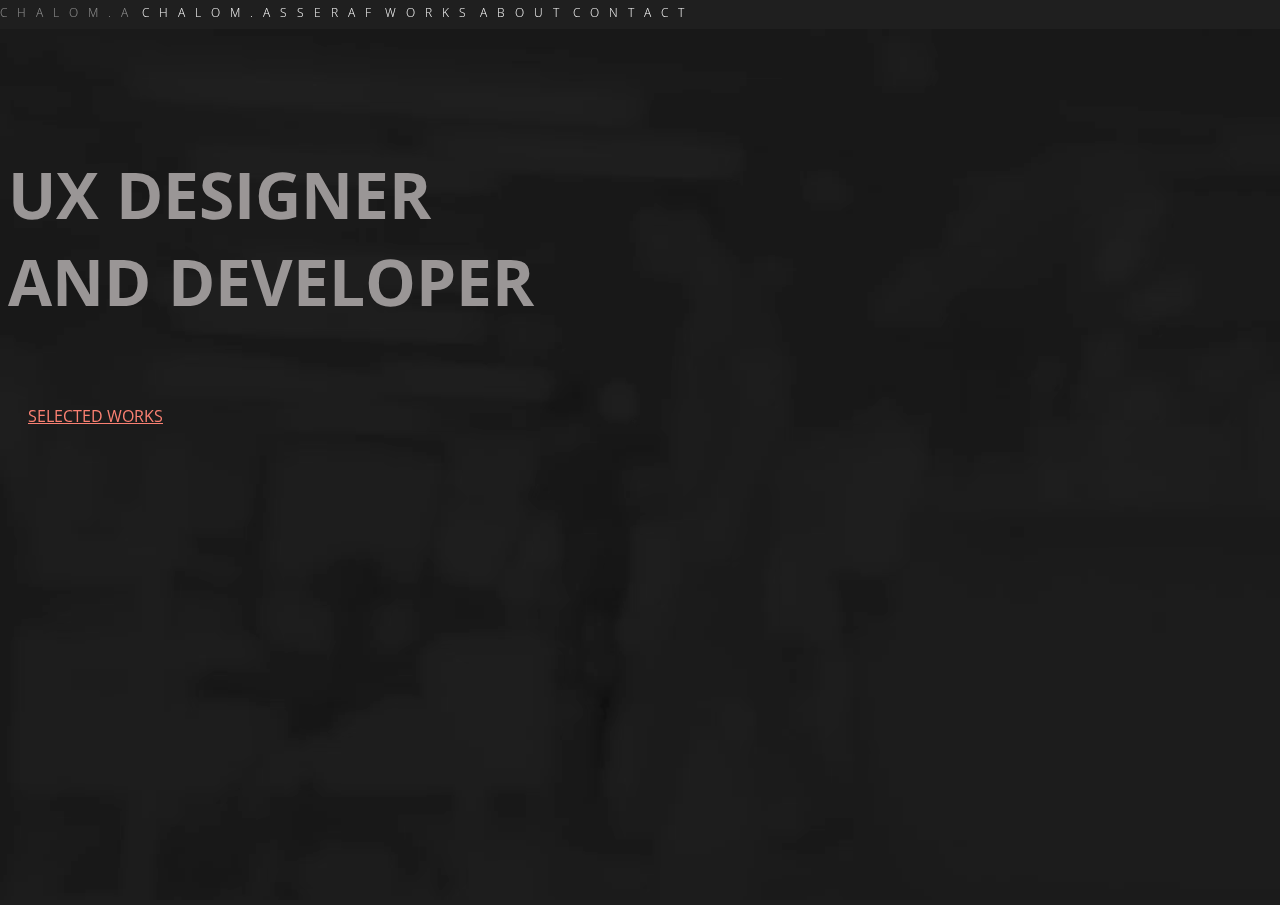
==== index.html @ dfbcc542 "fix mobile zoom" ====
<!DOCTYPE html>
<html >
<head>
  <meta charset="UTF-8">
  <meta http-equiv="x-ua-compatible" content="ie=edge">
  <meta name="viewport" content="width=device-width, initial-scale=1">
  <title>Chalom Asseraf | Portfolio</title>

  <link rel="stylesheet" href="https://cdnjs.cloudflare.com/ajax/libs/normalize/5.0.0/normalize.min.css">
  <link rel='stylesheet prefetch' href='https://res.cloudinary.com/chaliboo/raw/upload/v1484487676/css/bootstrap.min.css'>
  <link rel='stylesheet prefetch' href='https://maxcdn.bootstrapcdn.com/font-awesome/4.7.0/css/font-awesome.min.css'>
  <link rel='stylesheet prefetch' href='https://fonts.googleapis.com/css?family=Open+Sans:300,400,700'>
  <link rel='stylesheet prefetch' href='https://cdnjs.cloudflare.com/ajax/libs/simple-line-icons/2.4.1/css/simple-line-icons.css'>
  <link rel="stylesheet" href="css/style.css">

</head>

<body>
  <!-- Fixed navbar -->
<nav>
  <div class="row">
    <i class="icon-menu visible-xs pull-right"></i>
    <a href="#" class="logo col-sm-1 col-xs-push-1 visible-xs" data-page="home">Chalom.A</a>
    <a href="#" class="logo col-sm-1 col-sm-push-1 hidden-xs" data-page="home">Chalom.Asseraf</a>
    <a class="col-sm-1 col-xs-push-1 col-sm-push-2" data-page="works" href="#">works</a>
    <a class="col-sm-1 col-xs-push-1 col-sm-push-2" data-page="about" href="#">about</a>
    <a class="col-sm-1 col-xs-push-1 col-sm-push-2" data-page="contact" href="#">contact</a>
  </div>
</nav>

<!-- HOME -->
<article class="home">
  <section class="row">
    <div class="header col-xs-6 col-xs-push-1">
      <h1>UX DESIGNER</br>AND DEVELOPER</h1>
      <!--   MAIN BTN -->
      <a href="#" class="btn btn-default" data-page="works">Selected Works</a>
    </div>
  </section>
  <!--   COVER VIDEO -->
  <div class="homepage-hero-module hidden-xs">
      <div class="video-container">
          <video autoplay loop class="fillWidth">
              <source src="vids/home-bg.mp4" type="video/mp4" />Your browser does not support the video tag. I suggest you upgrade your browser.
          </video>
          <div class="poster hidden">
              <img src="PATH_TO_JPEG" alt="">
          </div>
      </div>
  </div>
</article>

<!-- WORKS -->
<article class="works">
  <section class="projects-list"></section>
  <!-- VIEWER -->
  <section class="row viewer hidden">
    <div class="wrapper"></div>
    <div class="ctrls">
      <i class="icon-arrow-left-circle" aria-hidden="true"></i>
      <i class="icon-arrow-right-circle" aria-hidden="true"></i>
      <i class="icon-close" aria-hidden="true"></i>
    </div>
  </section>
</article>

<!-- ABOUT -->
<article class="about">
  <section class="row goal">
    <div class="col-xs-6 col-sm-4 col-lg-3 col-xs-push-1 col-sm-push-2">
      <img src="http://res.cloudinary.com/chaliboo/image/upload/v1486498308/portfolio/me2.jpg" class="img-circle portrait">
      <h2>ABOUT</h2>
      <p>Ever since I was a child I wanted to be an inventor. I loved collecting skills and was thrilled to imagine the things I could accomplish with my newly acquired ones.</p>
      <p>Skill after skill my career path changed direction, today I have over ten years of experience in design, branding, development, ux and a varaitey of tools and frameworks, both in companies and as a freelance.</p>
      <p>I'm a passionate, fast and eager learner with a firm belief in the power of design, who's currently in love with the concept of iteration to perfection.</p>
      <p>These days I'm looking for the right place and people to put all of my knowledge into practice, helping to build something big and meaningful while acquiring new skills.</p>
    </div>
  </section>
</article>

<!-- CONTACT -->
<article class="contact">
  <section>
    <!-- info -->
    <div class="row">
      <ul class="contact-info col-xs-6 col-xs-push-1 col-sm-push-2">
        <li>Chalom Asseraf</li>
        <li><span>E</span> <a href="mailto:hachalom@gmail.com">hachalom@gmail.com</a></li>
        <li><span>T</span> <a href="tel:972052172266">+972 05 217 2266</a></li>
      </ul>
    </div>
    <!-- SOCIAL -->
    <div class="row">
      <ul class="social col-xs-6 col-xs-push-1 col-sm-push-2">
        <li class="col-xs-6 col-sm-1"><a href="https://www.linkedin.com/in/shalomasseraf/" target="_blank"><i class="fa fa-linkedin fa-2x" aria-hidden="true"></i></a></li>
        <li class="col-xs-6 col-sm-1"><a href="https://www.behance.net/shalomhuss6ca3" target="_blank"><i class="fa fa-behance fa-2x" aria-hidden="true"></i></a></li>
        <li class="col-xs-6 col-sm-1"><a href="https://dribbble.com/chaliboo" target="_blank"><i class="fa fa-dribbble fa-2x" aria-hidden="true"></i></a></li>
      </ul>
    </div>
  </section>
</article>
<!-- SCRIPTS -->
<script src='https://cdnjs.cloudflare.com/ajax/libs/jquery/3.1.0/jquery.min.js'></script>
<script src="js/index.js"></script>

</body>
</html>
---- css/style.css ----
/**
 * $GENERAL
 *
 */
body {
  font-family: 'Open Sans', sans-serif;
  font-size: 16px;
  background: #1f1f1f;
  color: #fff;
}
h1 {
  font-weight: bolder;
  margin-bottom: 80px;
  font-size: 5vw;
  z-index: 1;
  color: #9a9696;
}
article {
  padding: 100px 0 50px;
}
.in h1 {
  animation: intro 0.5s ease-out;
  top: 160px;
}
.out h1 {
  animation: outro 0.5s ease-out;
  top: -400px;
}
.btn-default {
  padding: 12px 20px;
  background: none;
  border-color: salmon;
  color: salmon;
  text-transform: uppercase;
  transition: background 0.3s ease-in;
}
.btn-default:hover,
.btn-default:focus,
.btn-default:active {
  background: salmon;
  border-color: salmon;
  color: #191919;
}
@media (max-width: 576px) {
  h1 {
    font-size: 13vw;
  }
  article {
    padding-bottom: 50px;
  }
}
/**
 * $MAIN NAVIGATION
 *
 */
nav {
  position: fixed;
  right: 0;
  left: 0;
  top: 0;
  z-index: 9999;
  background: rgba(31, 31, 31, 0.5);
}
nav a {
  color: #fff;
  font-size: 12px;
  font-weight: 300;
  padding: 40px 0;
  text-decoration: none;
  text-transform: uppercase;
  letter-spacing: 10px;
  transition: height 0.2s ease-in;
}
nav a:hover,
nav a:visited,
nav a:active,
nav a:focus {
  color: rgba(255, 255, 255, 0.5);
  text-decoration: none;
  cursor: pointer;
}
@media (max-width: 940px) {
  nav {
    height: 100px;
    overflow: hidden;
    background: rgba(31, 31, 31, 0.9);
    transition: all 0.3s ease-out;
  }
  nav .icon-menu {
    padding: 40px;
    position: relative;
    z-index: 999;
    cursor: pointer;
  }
  nav a {
    display: block;
  }
  nav.open {
    overflow: auto;
    height: auto;
  }
}
/**
 * $HOME
 *
 */
.home {
  display: none;
}
.home.in {
  display: block;
}
.home h1 {
  margin-bottom: 80px;
  top: 0;
}
.home .header {
  top: 20vh;
}
.home .homepage-hero-module {
  border-right: none;
  border-left: none;
  position: absolute;
  top: 0;
  left: 0;
  right: 0;
  bottom: 0;
  z-index: -1;
}
.home .no-video .video-container video,
.home .touch .video-container video {
  display: none;
}
.home .no-video .video-container .poster,
.home .touch .video-container .poster {
  display: block !important;
}
.home .video-container {
  position: relative;
  bottom: 0;
  left: 0;
  height: 100vh;
  width: 100%;
  overflow: hidden;
  background: #1f1f1f;
}
.home .video-container .poster img {
  width: 100%;
  bottom: 0;
  position: absolute;
}
.home .video-container video {
  position: absolute;
  z-index: 0;
  bottom: 0;
}
.home .video-container video.fillWidth {
  width: 100%;
}
@media (max-width: 576px) {
  .home .header {
    top: 5vh;
  }
}
/**
 * $WORKS
 *
 */
.works {
  display: none;
  padding-top: 100px;
}
.works.in {
  display: block;
}
.works .project {
  width: 50%;
  height: 0;
  padding-bottom: 33%;
  position: relative;
  background: salmon;
  float: left;
  cursor: pointer;
  z-index: 2;
}
.works .project:after {
  content: '';
  display: block;
  width: 33%;
  height: 100%;
  position: absolute;
  top: 0;
  left: 50%;
  transform: translateX(-50%);
  z-index: 99999;
}
.works .project:before {
  content: '';
  display: block;
  width: 100%;
  height: 100%;
  opacity: 0.2;
  background-size: 120%;
  transition: background-size 5s ease-out;
  position: absolute;
  z-index: 9999;
}
.works .project.simplecom {
  background: #1abc9c;
}
.works .project.simplecom:after {
  background: url("http://res.cloudinary.com/chaliboo/image/upload/v1484945941/portfolio/logo-simplecom.svg") no-repeat center;
  background-size: contain;
}
.works .project.simplecom:before {
  opacity: 0;
  background: url("http://res.cloudinary.com/chaliboo/image/upload/v1484949126/portfolio/simplecom-bg.jpg") no-repeat;
  background-size: 120%;
}
.works .project.simplecom:hover:before {
  opacity: 0.2;
  background-size: 130%;
}
.works .project.mbt {
  background: #8e44ad;
}
.works .project.mbt:after {
  background: url("http://res.cloudinary.com/chaliboo/image/upload/v1484945942/portfolio/logo-mbt.svg") no-repeat center;
  background-size: contain;
}
.works .project.mbt:before {
  opacity: 0;
  background: url("http://res.cloudinary.com/chaliboo/image/upload/v1484949126/portfolio/mbt-bg.jpg") no-repeat;
  background-size: 120%;
}
.works .project.mbt:hover:before {
  opacity: 0.2;
  background-size: 130%;
}
.works .project.audi {
  background: #fff;
}
.works .project.audi:after {
  background: url("http://res.cloudinary.com/chaliboo/image/upload/v1484945965/portfolio/audi.svg") no-repeat center;
  background-size: contain;
}
.works .project.audi:before {
  opacity: 0;
  background: url("http://res.cloudinary.com/chaliboo/image/upload/v1485020951/portfolio/audi-bg.jpg") no-repeat;
  background-size: 120%;
}
.works .project.audi:hover:before {
  opacity: 0.2;
  background-size: 130%;
}
.works .project.audi:after {
  width: 15%;
}
.works .project.push {
  background: #3498db;
}
.works .project.push:after {
  background: url("http://res.cloudinary.com/chaliboo/image/upload/v1484947697/portfolio/logo-push.svg") no-repeat center;
  background-size: contain;
}
.works .project.push:before {
  opacity: 0;
  background: url("http://res.cloudinary.com/chaliboo/image/upload/v1485021122/portfolio/push-bg.jpg") no-repeat;
  background-size: 120%;
}
.works .project.push:hover:before {
  opacity: 0.2;
  background-size: 130%;
}
.works .project.micro {
  background: #2c3e50;
}
.works .project.micro:after {
  background: url("http://res.cloudinary.com/chaliboo/image/upload/v1484947697/portfolio/logo-micro.svg") no-repeat center;
  background-size: contain;
}
.works .project.micro:before {
  opacity: 0;
  background: url("http://res.cloudinary.com/chaliboo/image/upload/v1485021121/portfolio/micro-bg.jpg") no-repeat;
  background-size: 120%;
}
.works .project.micro:hover:before {
  opacity: 0.2;
  background-size: 130%;
}
.works .project.micro:after {
  width: 45%;
}
.works .project.weather {
  background: #e67e22;
}
.works .project.weather:after {
  background: url("http://res.cloudinary.com/chaliboo/image/upload/v1484947697/portfolio/logo-weather.svg") no-repeat center;
  background-size: contain;
}
.works .project.weather:before {
  opacity: 0;
  background: url("http://res.cloudinary.com/chaliboo/image/upload/v1484949131/portfolio/wather-bg.jpg") no-repeat;
  background-size: 120%;
}
.works .project.weather:hover:before {
  opacity: 0.2;
  background-size: 130%;
}
.works .project img {
  box-shadow: -30px 30px 60px rgba(0, 0, 0, 0.5);
}
.works .project:hover h2 {
  opacity: 1;
}
.works .project h2 {
  margin-top: 20.5%;
  font-size: 22px;
  color: #fff;
  opacity: 0;
  transition: opacity 0.3s ease-out;
}
.works .viewer {
  top: 100px;
  z-index: 999;
}
.works .viewer .wrapper {
  position: relative;
}
.works .viewer .ctrls {
  position: fixed;
  top: 120px;
  right: 7.2%;
  color: salmon;
  cursor: pointer;
}
.works .viewer .ctrls i {
  font-size: 2em;
}

/*projects*/
/*simplecom*/
.container{
  width: 100%;
  max-width: 1400px;
  background: #fff;
  padding: 0;
}
.img-responsive{
  width: 100%;
}
.anim-container{
  position: relative;
}
#icon-anim, #logo-anim{
  position: absolute;
}
#logo-anim{
  top: 63%;
  width: 39%;
  left: 37.2%;
}
#icon-anim{
  top: 57%;
  width: 16.66%;
  left: 41%;
}
.container .vid-container {
  position: relative;
  padding-bottom: 75%;
  height: 0;
}
.container .vid-container iframe {
  position: absolute;
  top: 0;
  left: 0;
  width: 100%;
  height: 100%;
}
/*push-system*/
.container.push{
  font-family: 'Roboto', sans-serif;
}
.container.push h1 {
  margin: 100px 0 30px;
  font-weight: 300;
}
.container.push .description {
  background: #333c4b;
  color: #fff;
  font-weight: 300;
  padding-bottom: 50px;
}
.container.push .description p {
  line-height: 1.5em;
}
/*micro*/
.container.micro {
  width: 100%;
  background: #232a30;
  padding: 0 0 100px;
  font-family: 'Rubik', sans-serif;
  font-weight: 300;
}
.container.micro .gif {
  width: 800px;
  margin: 0 auto;
}
.container.micro h1 {
  margin: 300px 0 0;
  color: #fff;
  font-size: 4em;
  font-weight: 300;
}
.container.micro h2 {
  font-weight: 300;
  margin: 0;
}
.container.micro h2,
.container.micro p {
  color: #757575;
  font-size: 1.2em;
}
/*mobile-tornado*/
.mobile-tornado #logo-anim {
  position: absolute;
  width: 30%;
  top: 25%;
  left: 33%;
}
/*mobile*/
@media (max-width: 940px) {
  .works .project {
    width: 100%;
    padding-bottom: 50%;
  }
}
/**
 * $ABOUT
 *
 */
.about {
  display: none;
  background: repeating-linear-gradient(45deg, #000, #000 2px, #1f1f1f 2px, #1f1f1f 4px);
  background: url([data-uri]
    ) repeat;
}
.about.in {
  display: block;
}
.about .portrait {
  margin-bottom: 2em;
  width: 200px;
}
.about .goal {
  padding: 100px 0;
  min-height: calc(100vh - 100px);
}
.about .goal h2 {
  margin-bottom: 2em;
}
.about .goal p {
  line-height: 1.8em;
  margin-bottom: 2em;
}
@media (max-width: 576px) {
  .about {
    padding-right: 15px;
  }
  .goal {
    padding: 70px 0;
  }
}
/**
 * CONTACT
 *
 */
.contact {
  display: none;
  background-size: cover;
  min-height: 100vh;
  padding-top: 200px;
}
.contact.in {
  display: block;
}
.contact ul {
  padding: 0;
  list-style: none;
  font-weight: 300;
}
.contact .contact-info {
  font-size: 14px;
  text-transform: uppercase;
  letter-spacing: 2px;
}
.contact .contact-info li {
  line-height: 3em;
}
.contact .contact-info li a {
  color: #fff;
}
.contact .contact-info li a:hover {
  text-decoration: none;
  color: rgba(255, 255, 255, 0.5);
}
.contact .contact-info span {
  color: salmon;
  font-weight: 500;
}
.contact .social {
  padding: 0;
  margin-top: 50px;
  list-style: none;
}
.contact .social li {
  line-height: 0;
  padding-bottom: 50px;
}
.contact .social li a {
  color: salmon;
}
.contact .social li a:hover {
  color: #fb998e;
}
@media (max-width: 576px) {
  .contact {
    padding-top: 130px;
  }
}
/**
 * ANIMATIONS
 *
 */
@keyframes intro {
  0% {
    display: block;
  }
  1% {
    opacity: 0;
  }
  100% {
    opacity: 1;
  }
}
@keyframes outro {
  0% {
    display: block;
    opacity: 1;
  }
  100% {
    opacity: 0;
  }
}
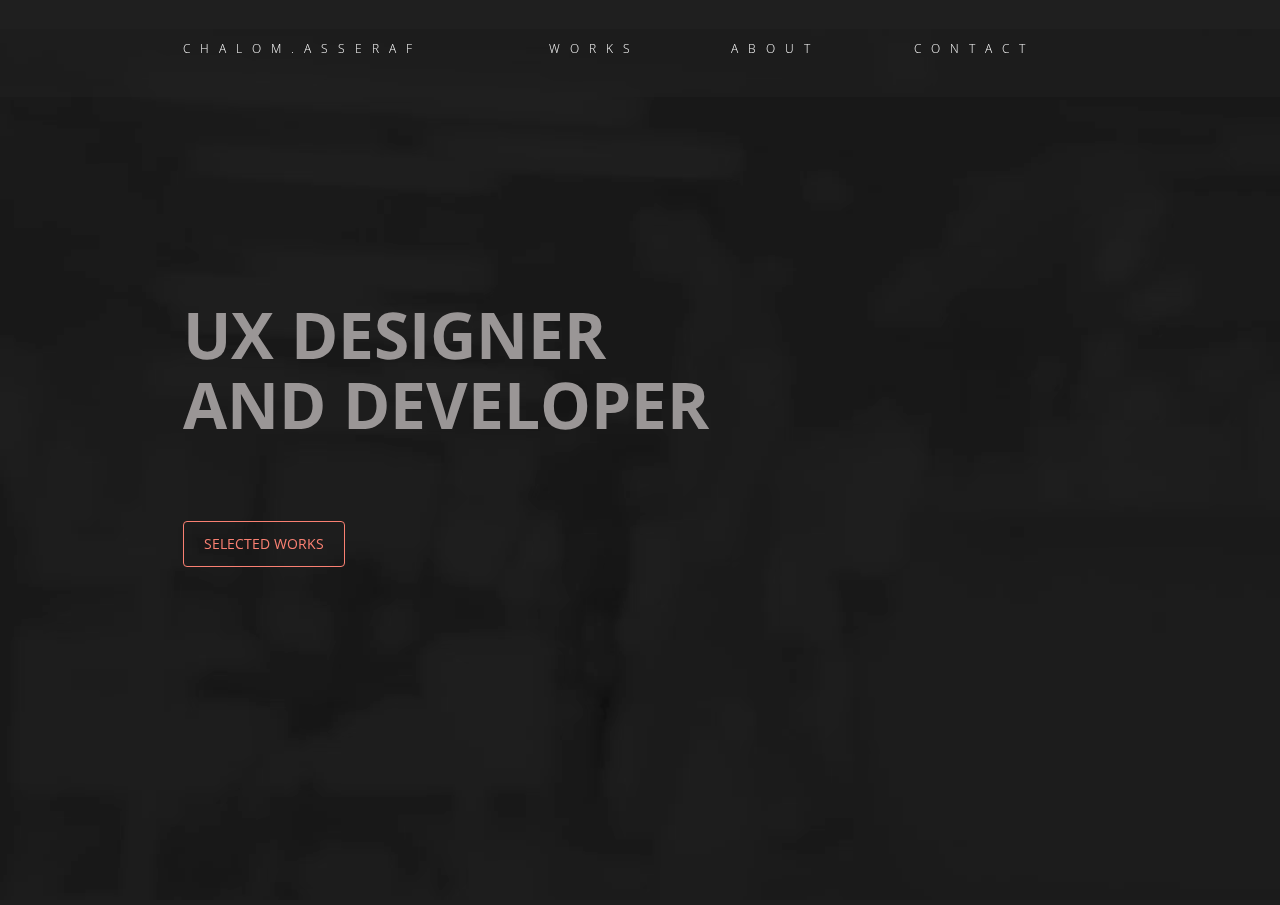
==== commit 08a724f7: "changed assets to serve locly" ====
--- a/index.html
+++ b/index.html
@@ -7,7 +7,7 @@
   <title>Chalom Asseraf | Portfolio</title>
 
   <link rel="stylesheet" href="https://cdnjs.cloudflare.com/ajax/libs/normalize/5.0.0/normalize.min.css">
-  <link rel='stylesheet prefetch' href='https://res.cloudinary.com/chaliboo/raw/upload/v1484487676/css/bootstrap.min.css'>
+  <link rel='stylesheet prefetch' href='/css/bootstrap.min.css'>
   <link rel='stylesheet prefetch' href='https://maxcdn.bootstrapcdn.com/font-awesome/4.7.0/css/font-awesome.min.css'>
   <link rel='stylesheet prefetch' href='https://fonts.googleapis.com/css?family=Open+Sans:300,400,700'>
   <link rel='stylesheet prefetch' href='https://cdnjs.cloudflare.com/ajax/libs/simple-line-icons/2.4.1/css/simple-line-icons.css'>
@@ -68,7 +68,7 @@
 <article class="about">
   <section class="row goal">
     <div class="col-xs-6 col-sm-4 col-lg-3 col-xs-push-1 col-sm-push-2">
-      <img src="http://res.cloudinary.com/chaliboo/image/upload/v1486498308/portfolio/me2.jpg" class="img-circle portrait">
+      <img src="img/portfolio/me2.jpg" class="img-circle portrait">
       <h2>ABOUT</h2>
       <p>Ever since I was a child I wanted to be an inventor. I loved collecting skills and was thrilled to imagine the things I could accomplish with my newly acquired ones.</p>
       <p>Skill after skill my career path changed direction, today I have over ten years of experience in design, branding, development, ux and a varaitey of tools and frameworks, both in companies and as a freelance.</p>
--- a/css/style.css
+++ b/css/style.css
@@ -209,12 +209,12 @@
   background: #1abc9c;
 }
 .works .project.simplecom:after {
-  background: url("http://res.cloudinary.com/chaliboo/image/upload/v1484945941/portfolio/logo-simplecom.svg") no-repeat center;
+  background: url("../img/portfolio/logo-simplecom.svg") no-repeat center;
   background-size: contain;
 }
 .works .project.simplecom:before {
   opacity: 0;
-  background: url("http://res.cloudinary.com/chaliboo/image/upload/v1484949126/portfolio/simplecom-bg.jpg") no-repeat;
+  background: url("../img/portfolio/simplecom-bg.jpg") no-repeat;
   background-size: 120%;
 }
 .works .project.simplecom:hover:before {
@@ -225,12 +225,12 @@
   background: #8e44ad;
 }
 .works .project.mbt:after {
-  background: url("http://res.cloudinary.com/chaliboo/image/upload/v1484945942/portfolio/logo-mbt.svg") no-repeat center;
+  background: url("../img/portfolio/logo-mbt.svg") no-repeat center;
   background-size: contain;
 }
 .works .project.mbt:before {
   opacity: 0;
-  background: url("http://res.cloudinary.com/chaliboo/image/upload/v1484949126/portfolio/mbt-bg.jpg") no-repeat;
+  background: url("../img/portfolio/mbt-bg.jpg") no-repeat;
   background-size: 120%;
 }
 .works .project.mbt:hover:before {
@@ -241,12 +241,12 @@
   background: #fff;
 }
 .works .project.audi:after {
-  background: url("http://res.cloudinary.com/chaliboo/image/upload/v1484945965/portfolio/audi.svg") no-repeat center;
+  background: url("../img/portfolio/audi.svg") no-repeat center;
   background-size: contain;
 }
 .works .project.audi:before {
   opacity: 0;
-  background: url("http://res.cloudinary.com/chaliboo/image/upload/v1485020951/portfolio/audi-bg.jpg") no-repeat;
+  background: url("../img/portfolio/audi-bg.jpg") no-repeat;
   background-size: 120%;
 }
 .works .project.audi:hover:before {
@@ -260,12 +260,12 @@
   background: #3498db;
 }
 .works .project.push:after {
-  background: url("http://res.cloudinary.com/chaliboo/image/upload/v1484947697/portfolio/logo-push.svg") no-repeat center;
+  background: url("../img/portfolio/logo-push.svg") no-repeat center;
   background-size: contain;
 }
 .works .project.push:before {
   opacity: 0;
-  background: url("http://res.cloudinary.com/chaliboo/image/upload/v1485021122/portfolio/push-bg.jpg") no-repeat;
+  background: url("../img/push-bg.jpg") no-repeat;
   background-size: 120%;
 }
 .works .project.push:hover:before {
@@ -276,12 +276,12 @@
   background: #2c3e50;
 }
 .works .project.micro:after {
-  background: url("http://res.cloudinary.com/chaliboo/image/upload/v1484947697/portfolio/logo-micro.svg") no-repeat center;
+  background: url("../img/portfolio/logo-micro.svg") no-repeat center;
   background-size: contain;
 }
 .works .project.micro:before {
   opacity: 0;
-  background: url("http://res.cloudinary.com/chaliboo/image/upload/v1485021121/portfolio/micro-bg.jpg") no-repeat;
+  background: url("../img/portfolio/micro-bg.jpg") no-repeat;
   background-size: 120%;
 }
 .works .project.micro:hover:before {
@@ -295,12 +295,12 @@
   background: #e67e22;
 }
 .works .project.weather:after {
-  background: url("http://res.cloudinary.com/chaliboo/image/upload/v1484947697/portfolio/logo-weather.svg") no-repeat center;
+  background: url("../img/portfolio/logo-weather.svg") no-repeat center;
   background-size: contain;
 }
 .works .project.weather:before {
   opacity: 0;
-  background: url("http://res.cloudinary.com/chaliboo/image/upload/v1484949131/portfolio/wather-bg.jpg") no-repeat;
+  background: url("../img/portfolio/wather-bg.jpg") no-repeat;
   background-size: 120%;
 }
 .works .project.weather:hover:before {
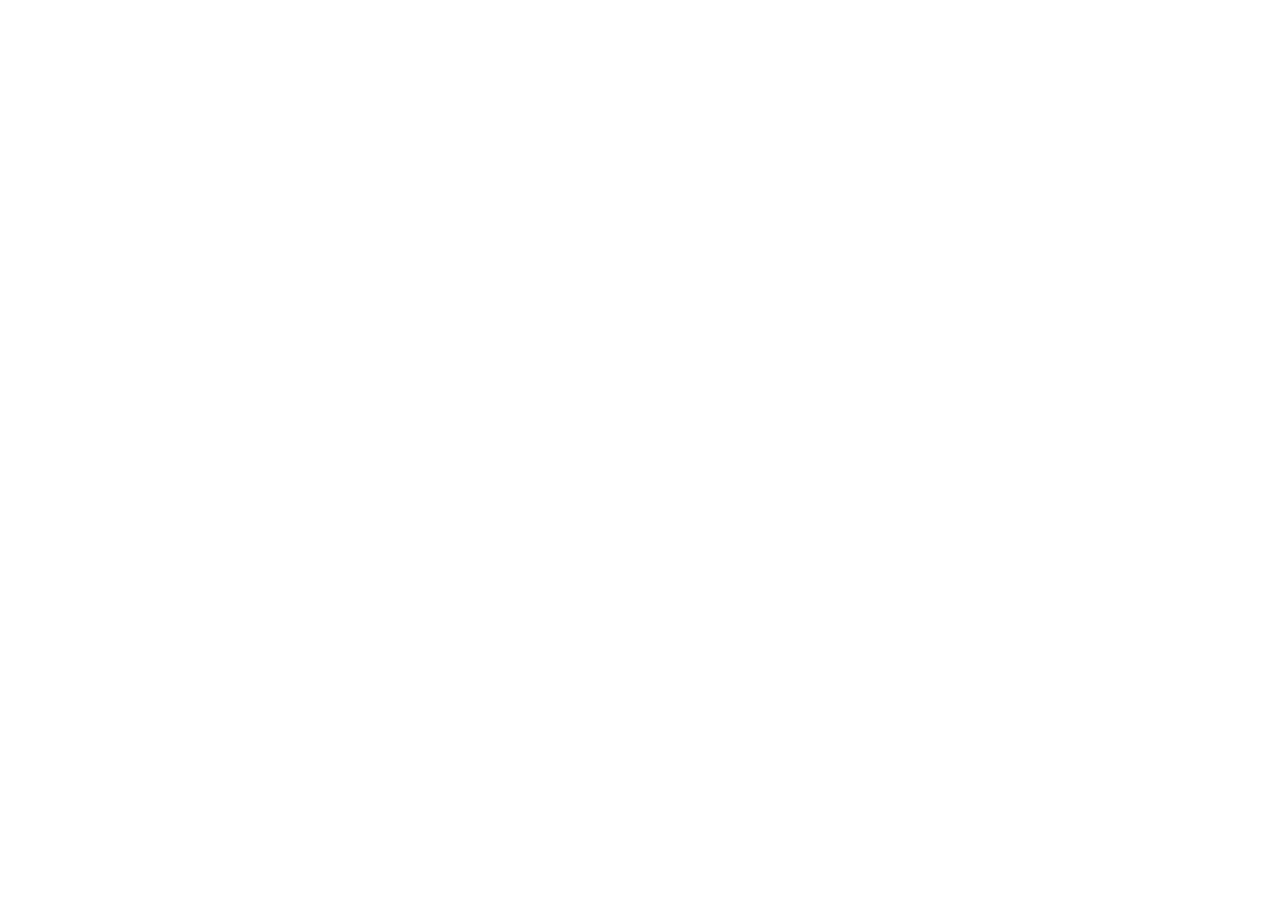
==== commit 70eb831a: "Redirect to custom domain and new portfolio" ====
--- a/index.html
+++ b/index.html
@@ -1,6 +1,7 @@
 <!DOCTYPE html>
 <html >
 <head>
+  <meta http-equiv="refresh" content="0; url=https://www.chalom-asseraf.com/" />
   <meta charset="UTF-8">
   <meta http-equiv="x-ua-compatible" content="ie=edge">
   <meta name="viewport" content="width=device-width, initial-scale=1">
@@ -71,7 +72,7 @@
       <img src="img/portfolio/me2.jpg" class="img-circle portrait">
       <h2>ABOUT</h2>
       <p>Ever since I was a child I wanted to be an inventor. I loved collecting skills and was thrilled to imagine the things I could accomplish with my newly acquired ones.</p>
-      <p>Skill after skill my career path changed direction, today I have over ten years of experience in design, branding, development, ux and a varaitey of tools and frameworks, both in companies and as a freelance.</p>
+      <p>Skill after skill my career path changed direction, today I have over ten years of experience in UX design, branding, development and a variety of tools and frameworks, both in companies and as a freelance.</p>
       <p>I'm a passionate, fast and eager learner with a firm belief in the power of design, who's currently in love with the concept of iteration to perfection.</p>
       <p>These days I'm looking for the right place and people to put all of my knowledge into practice, helping to build something big and meaningful while acquiring new skills.</p>
     </div>
@@ -92,7 +93,7 @@
     <!-- SOCIAL -->
     <div class="row">
       <ul class="social col-xs-6 col-xs-push-1 col-sm-push-2">
-        <li class="col-xs-6 col-sm-1"><a href="https://www.linkedin.com/in/shalomasseraf/" target="_blank"><i class="fa fa-linkedin fa-2x" aria-hidden="true"></i></a></li>
+        <li class="col-xs-6 col-sm-1"><a href="https://www.linkedin.com/in/chalomasseraf/" target="_blank"><i class="fa fa-linkedin fa-2x" aria-hidden="true"></i></a></li>
         <li class="col-xs-6 col-sm-1"><a href="https://www.behance.net/shalomhuss6ca3" target="_blank"><i class="fa fa-behance fa-2x" aria-hidden="true"></i></a></li>
         <li class="col-xs-6 col-sm-1"><a href="https://dribbble.com/chaliboo" target="_blank"><i class="fa fa-dribbble fa-2x" aria-hidden="true"></i></a></li>
       </ul>
@@ -100,7 +101,7 @@
   </section>
 </article>
 <!-- SCRIPTS -->
-<script src='https://cdnjs.cloudflare.com/ajax/libs/jquery/3.1.0/jquery.min.js'></script>
+<script src='js/jquery-3.1.1.min.js'></script>
 <script src="js/index.js"></script>
 
 </body>
--- a/css/style.css
+++ b/css/style.css
@@ -221,6 +221,47 @@
   opacity: 0.2;
   background-size: 130%;
 }
+.works .project.rdish {
+  background: #fff;
+}
+.works .project.rdish:after {
+  background: url("../img/portfolio/rdish-logo.svg") no-repeat center;
+  background-size: contain;
+}
+.works .project.rdish:before {
+  opacity: 0;
+  background: url("../img/portfolio/rdish-bg2.png") no-repeat;
+  background-size: 120%;
+}
+.works .project.rdish:hover:before {
+  opacity: 0.2;
+  background-size: 130%;
+}
+.works .project.rdish:after {
+  width: 15%;
+}
+.works .project.yadda {
+  background: #fff;
+}
+.works .project.yadda:after {
+  background: url("http://res.cloudinary.com/chaliboo/image/upload/v1500409838/portfolio/yadda.svg") no-repeat center;
+  background-size: contain;
+}
+.works .project.yadda:before {
+  opacity: 0;
+  background: url("http://res.cloudinary.com/chaliboo/image/upload/v1500410170/portfolio/yadda-1.jpg") no-repeat;
+  background-size: 120%;
+}
+.works .project.yadda:hover:before {
+  opacity: 0.2;
+  background-size: 130%;
+}
+.works .project.yadda:after {
+  width: 15%;
+}
+.container.yadda .vid-container {
+    padding-bottom: 56.3%;
+}
 .works .project.mbt {
   background: #8e44ad;
 }
@@ -265,7 +306,7 @@
 }
 .works .project.push:before {
   opacity: 0;
-  background: url("../img/push-bg.jpg") no-repeat;
+  background: url("../img/portfolio/push-bg.jpg") no-repeat;
   background-size: 120%;
 }
 .works .project.push:hover:before {
@@ -462,6 +503,7 @@
 .about .goal p {
   line-height: 1.8em;
   margin-bottom: 2em;
+  max-width: 600px;
 }
 @media (max-width: 576px) {
   .about {
